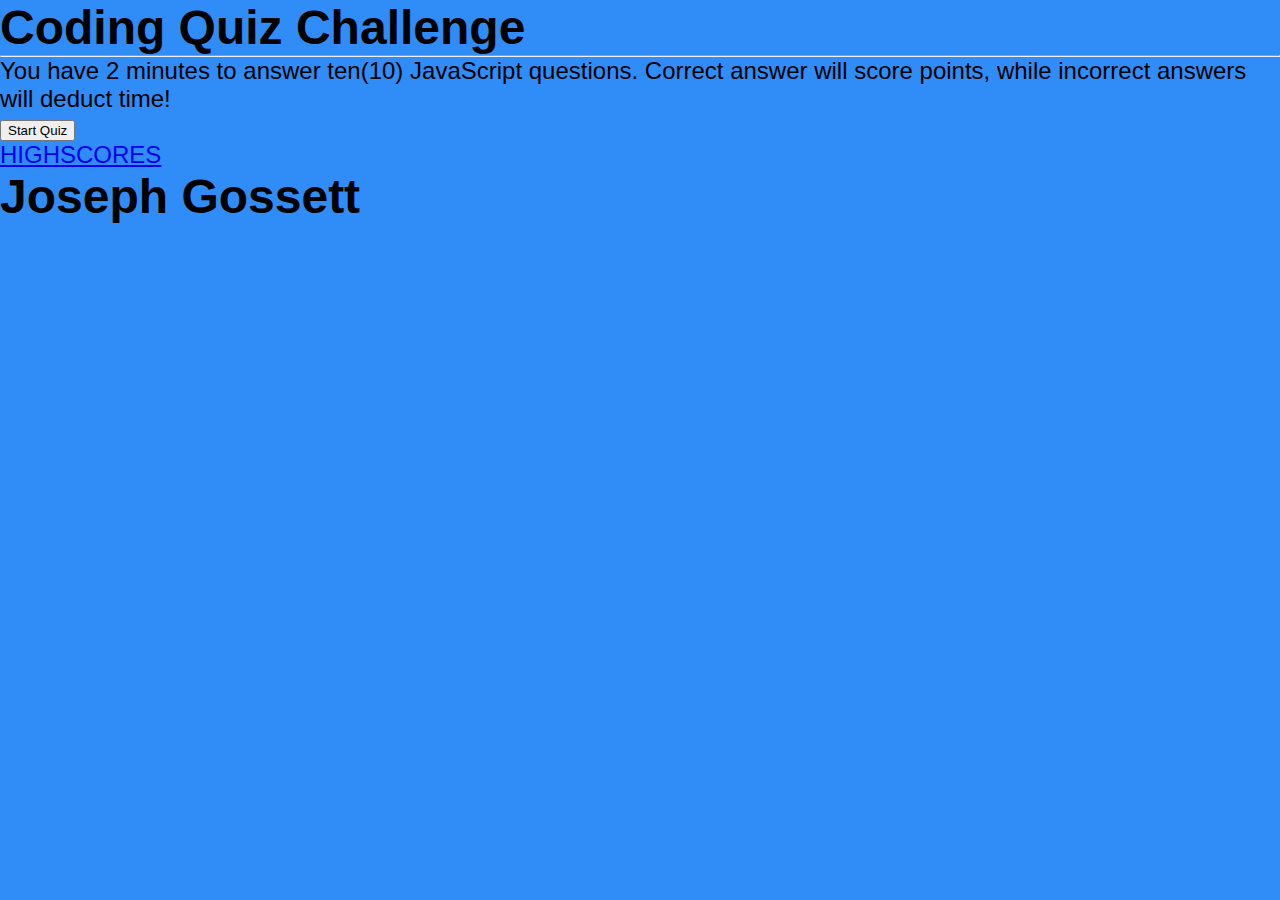
==== Index.html @ 364ec4ba "morning push" ====
<!DOCTYPE html>
<html lang="en">
<head>
  <meta charset="UTF-8">
  <meta http-equiv="X-UA-Compatible" content="IE=edge">
  <meta name="viewport" content="width=device-width, initial-scale=1.0">
  <title>Document</title>
</head>
<body>
  <link rel="stylesheet" type="text/css" href="./Styles.css" />
  <link
   href="https://fonts.googleapis.com/css2?family=Geostar+Fill&display=swap"    
   rel="stylesheet"/>
  <link
  href="https://fonts.googleapis.com/css2?family=Snippet&display=swap"
  rel="stylesheet"/>
<title>Web API -JavaScript Code Quiz</title>
</head>
<body>   
<div id="wrapper">
<div>
<div id="currentTime"></div>
<div id="questionsDiv">
  <h1>Coding Quiz Challenge</h1>
  <hr id="titleline" />
  <p> You have 2 minutes to answer ten(10) JavaScript questions. Correct answer will score points, while incorrect answers will deduct time!</p>
  <ul id="choicesUl"></ul>
  </div>
</div>


<div>
  <button id="startTime">Start Quiz</button>
</div>

<div>
<a href="highscores.html" alt=" Highscores" id="highscores">HIGHSCORES</a>
</div>
</div>

<script src="./Script.js"></script>
<footer>
<div class="footer-container">
  <h1>Joseph Gossett</h1>
</div>
</footer>
</body>
</html>
---- Styles.css ----
* {
  margin:0;
  box-sizing:border-box;
 }

 body {
  background-color: rgb(48, 140, 246);
 font-family: 'Franklin Gothic Medium', 'Arial Narrow', Arial, sans-serif;
 font-size:24px;
 }
 header {
  display: flex;
  flex-direction: row;
 }
 .highscore a {
  text-decoration: none;
  color: black;
 }
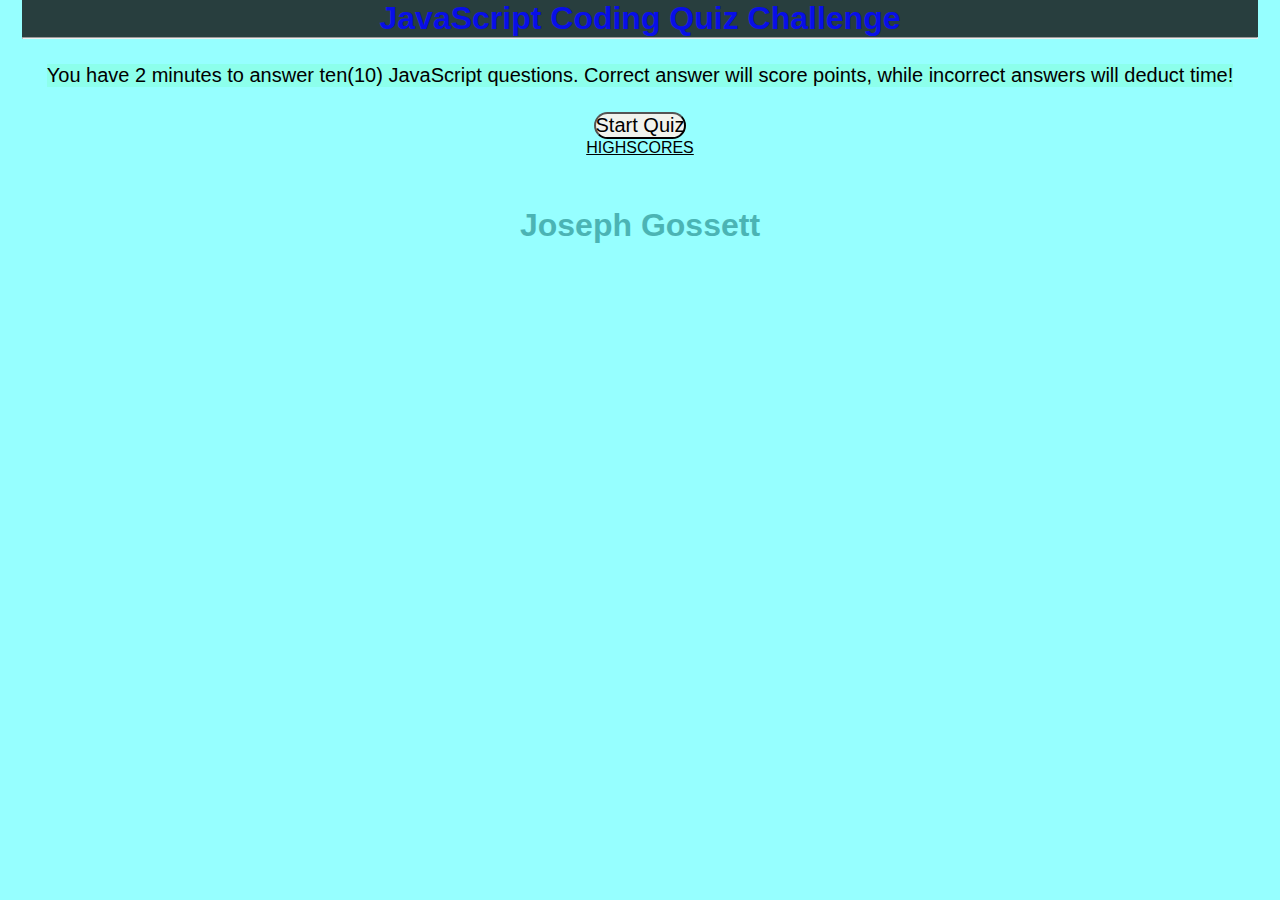
==== commit 6eab0570: "last push" ====
--- a/Index.html
+++ b/Index.html
@@ -21,8 +21,8 @@
 <div id="wrapper">
 <div>
 <div id="currentTime"></div>
-<div id="questionsDiv">
-  <h1>Coding Quiz Challenge</h1>
+<div id="questionsBox">
+  <h1>JavaScript Coding Quiz Challenge</h1>
   <hr id="titleline" />
   <p> You have 2 minutes to answer ten(10) JavaScript questions. Correct answer will score points, while incorrect answers will deduct time!</p>
   <ul id="choicesUl"></ul>
@@ -38,12 +38,11 @@
 <a href="highscores.html" alt=" Highscores" id="highscores">HIGHSCORES</a>
 </div>
 </div>
-
-<script src="./Script.js"></script>
 <footer>
 <div class="footer-container">
   <h1>Joseph Gossett</h1>
 </div>
 </footer>
 </body>
+<script src="./Script.js"></script>
 </html>--- a/Styles.css
+++ b/Styles.css
@@ -1,19 +1,63 @@
+*{
+  margin: 0;
+  padding:0;
+  color: black;
+  font-family: 'Franklin Gothic Medium', 'Arial Narrow', Arial, sans-serif;
+}
 
- * {
-  margin:0;
-  box-sizing:border-box;
- }
-
- body {
-  background-color: rgb(48, 140, 246);
- font-family: 'Franklin Gothic Medium', 'Arial Narrow', Arial, sans-serif;
- font-size:24px;
- }
- header {
-  display: flex;
-  flex-direction: row;
- }
- .highscore a {
-  text-decoration: none;
+body{
+  font-family: 'Segoe UI', Tahoma, Geneva, Verdana, sans-serif;
+  background-color: rgba(0, 255, 255, 0.412);
+}
+#wrapper {
+display: flex;
+flex-direction: column;
+align-items: center;
+justify-content: space-between;
+}
+button {
+  border-radius: 15px;
+  background-color: rgb(241, 243, 237);
+  font-size: 20px;
+  font-family: 'Lucida Sans', 'Lucida Sans Regular', 'Lucida Grande', 'Lucida Sans Unicode', Geneva, Verdana, sans-serif;
   color: black;
- }+}
+#questionsBox {
+  color: rgb(82, 84, 84);
+}
+#questionsBox h1{
+  text-align: center;
+  color: rgb(8, 15, 232);
+  opacity: 1;
+  background-color: rgba(10, 10, 10, 0.79);
+}
+#questionsBox p {
+  margin: 25px;
+  text-align: center;
+  font-size: 20px;
+  background-color:rgba(127, 255, 212, 0.453)
+}
+#questionsBox li{
+  display:block;
+  border-style: solid;
+  border-color: black;
+  color: rgb(27, 20, 248);
+  font-family: 'Franklin Gothic Medium', 'Arial Narrow', Arial, sans-serif;
+  margin: 10px;
+  font-size: 20px;
+  background-color:darkgray
+}
+#createDiv {
+  font-family: 'Times New Roman', Times, serif;
+  font-size: x-large;
+  color: rgba(243, 10, 111, 0.882);
+}
+.footer-container h1 {
+  text-align: center;
+ margin: 50px;
+ color: rgb(3, 108, 108);
+ opacity:.5
+}
+#currentTime{
+  color: rgb(40, 13, 244);
+}
